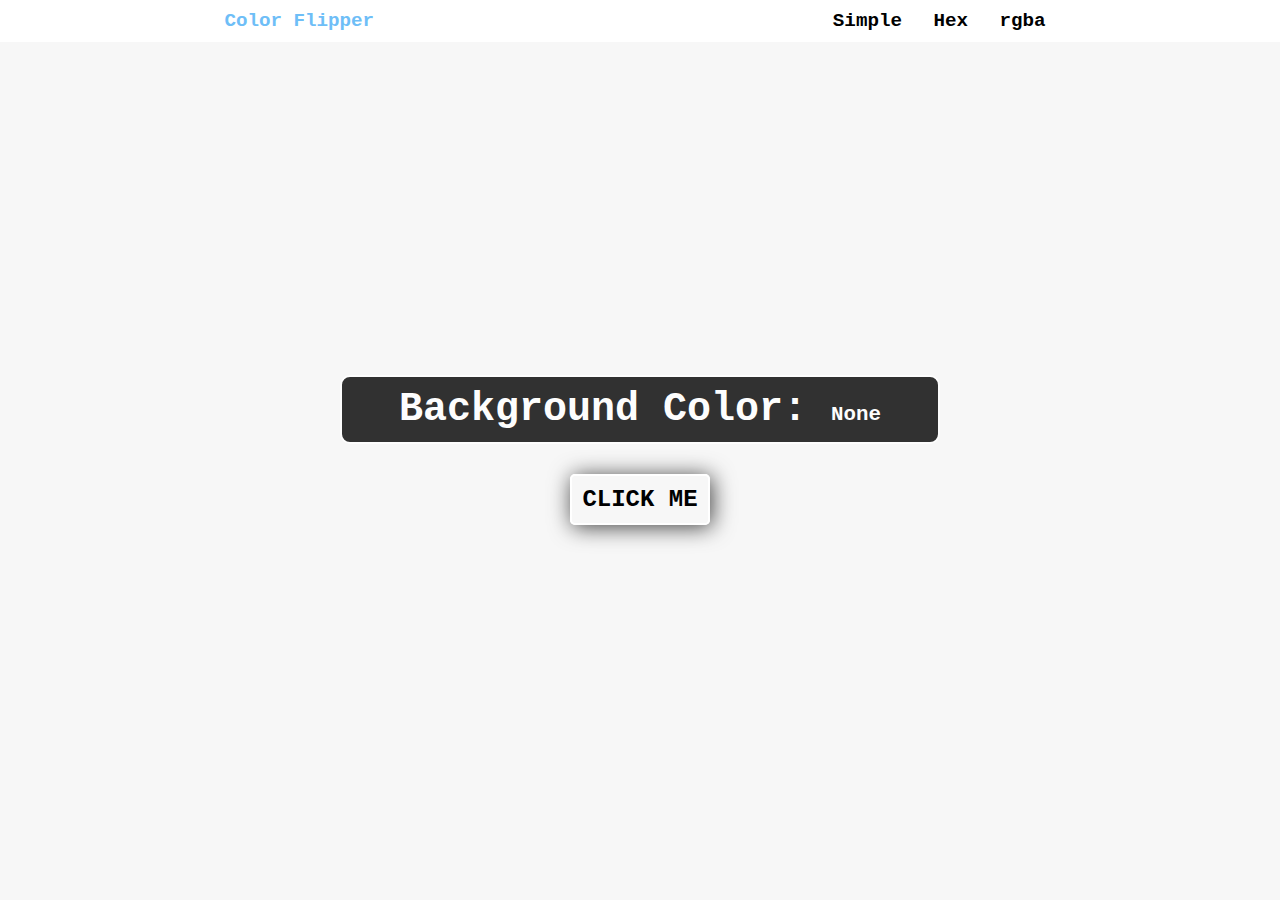
==== index.html @ 7ca21f76 "first commit" ====
<!DOCTYPE html>
<html lang="en">

<head>
    <meta charset="UTF-8">
    <meta http-equiv="X-UA-Compatible" content="IE=edge">
    <meta name="viewport" content="width=device-width, initial-scale=1.0">
    <title>Color flipper</title>
    <link rel="stylesheet" href="style.css">
</head>

<body>
    <div class="heading-container">
        <div class="color-flipper">Color Flipper</div>
        <div class="links">
            <ul>
                <li>
                    <a href="index.html">Simple</a>
                </li>
                <li>
                    <a href="hex.html">Hex</a>
                </li>
                <li>
                    <a href="rgba.html">rgba</a>
                </li>
            </ul>
        </div>
    </div>
    <div class="content-container">

        <div data-color-box class="color-box"> Background Color: <span data-color-name class="color-name">None</span></div>
        <button data-click-button>CLICK ME </button>
    </div>
    <script src="app.js"></script>
</body>

</html>
---- style.css ----
* {
    padding: 0;
    margin: 0;
    /* font-family: Arial, Helvetica, sans-serif; */
    font-family: 'Courier New', Courier, monospace;
    box-sizing: border-box;
}

body {
    background-color: rgba(247, 247, 247, 0.959);
}

.heading-container {
    display: flex;
    align-items: center;
    justify-content: space-around;
    font-size: 1.2rem;
    /* font-family: "Roboto", sans-serif; */
    font-weight: 600;
    background-color: rgb(255, 255, 255);
}

.content-container {
    position: absolute;
    top: 50%;
    left: 50%;
    transform: translate(-50%, -50%);
}

.color-flipper {
    color: hsl(205, 89%, 70%);
}

.links a {
    text-decoration: none;
    color: black;
}

.links a:focus {
    text-decoration: underline;
}

.links a:hover {
    color: blue;
}

.links ul {
    list-style: none;
}

.links li {
    display: inline-block;
    padding: 10px;
}

.content-container {
    text-align: center;
    margin: 0 20px 20px 0;
    width: 600px;
    max-width: 90%;
}

.color-box {
    border: 1px solid black;
    border-radius: 10px;
    padding: 10px 30px;
    font-size: 2.5rem;
    font-weight: 600;
    background-color: black;
    opacity: 0.8;
    color: white;
    border: 2px solid white;
}

button {
    margin-top: 30px;
    border: none;
    padding: 10px;
    font-weight: 550;
    background-color: transparent;
    border: 1px solid black;
    font-size: 1.5rem;
    border-radius: 5px;
    transition: all 0.3s;
    box-shadow: 2px 2px 22px 0px rgba(0, 0, 0, 0.75);
    border: 2px solid white;
}

button:hover {
    color: white;
    background-color: black;
    opacity: 0.5;
}

button:active {
    color: white;
    background-color: rgba(104, 88, 88, 0.637);
    transform: scale(0.9);
}

.color-name {
    font-size: 1.3rem;
}
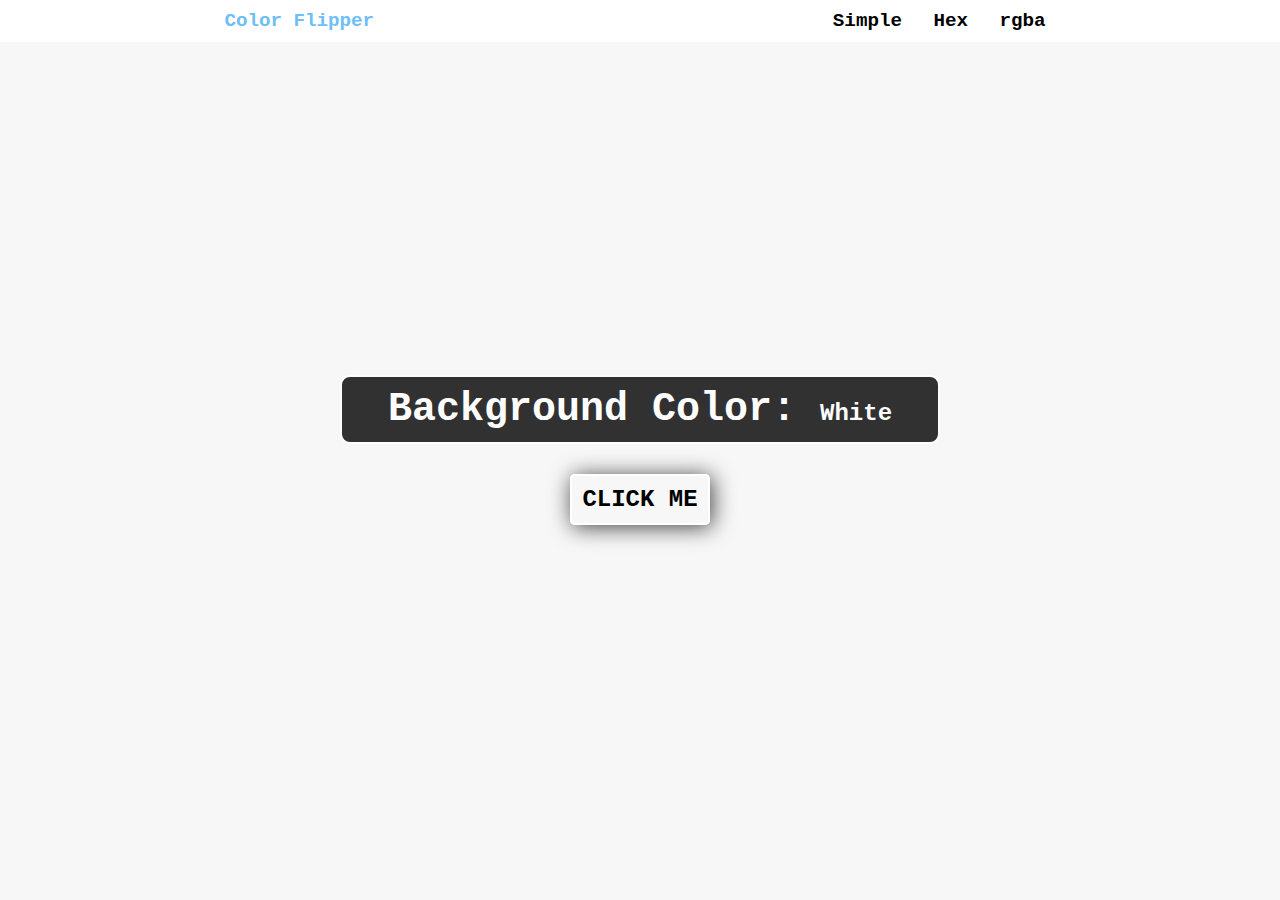
==== commit bae13bb6: "touches on styles" ====
--- a/index.html
+++ b/index.html
@@ -28,7 +28,7 @@
     </div>
     <div class="content-container">
 
-        <div data-color-box class="color-box"> Background Color: <span data-color-name class="color-name">None</span></div>
+        <div data-color-box class="color-box"> Background Color: <span data-color-name class="color-name">White</span></div>
         <button data-click-button>CLICK ME </button>
     </div>
     <script src="app.js"></script>
--- a/style.css
+++ b/style.css
@@ -36,7 +36,8 @@
     color: black;
 }
 
-.links a:focus {
+.links a:active {
+    color: red;
     text-decoration: underline;
 }
 
@@ -99,5 +100,5 @@
 }
 
 .color-name {
-    font-size: 1.3rem;
+    font-size: 1.5rem;
 }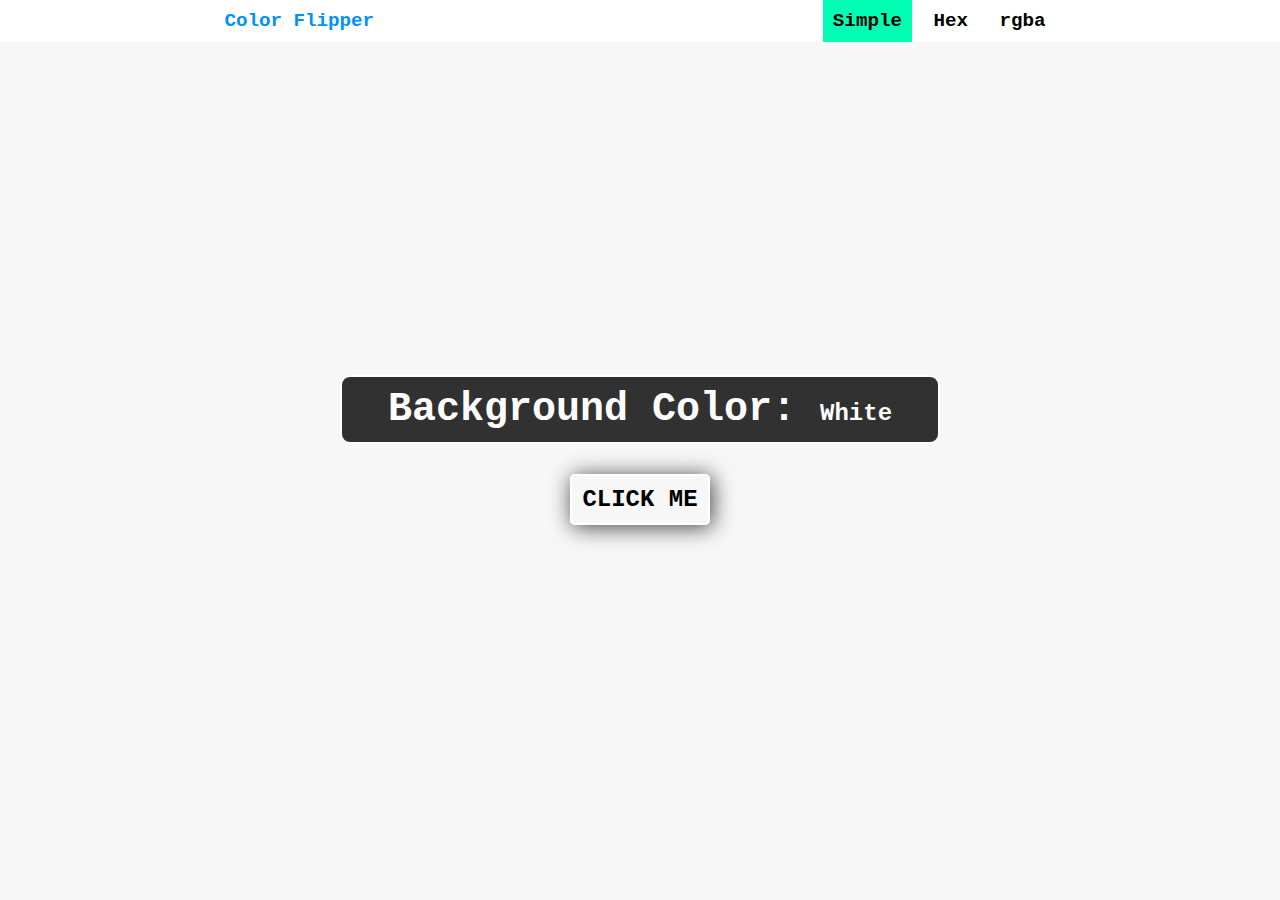
==== commit 9d018da6: "responsiveness" ====
--- a/index.html
+++ b/index.html
@@ -14,7 +14,7 @@
         <div class="color-flipper">Color Flipper</div>
         <div class="links">
             <ul>
-                <li>
+                <li style="background-color:#00feb3;">
                     <a href="index.html">Simple</a>
                 </li>
                 <li>
--- a/style.css
+++ b/style.css
@@ -1,7 +1,6 @@
 * {
     padding: 0;
     margin: 0;
-    /* font-family: Arial, Helvetica, sans-serif; */
     font-family: 'Courier New', Courier, monospace;
     box-sizing: border-box;
 }
@@ -15,7 +14,6 @@
     align-items: center;
     justify-content: space-around;
     font-size: 1.2rem;
-    /* font-family: "Roboto", sans-serif; */
     font-weight: 600;
     background-color: rgb(255, 255, 255);
 }
@@ -28,17 +26,12 @@
 }
 
 .color-flipper {
-    color: hsl(205, 89%, 70%);
+    color: hsl(205, 100%, 49%);
 }
 
 .links a {
     text-decoration: none;
     color: black;
-}
-
-.links a:active {
-    color: red;
-    text-decoration: underline;
 }
 
 .links a:hover {
@@ -101,4 +94,19 @@
 
 .color-name {
     font-size: 1.5rem;
+}
+
+@media screen and (max-width: 400px) {
+    .heading-container {
+        flex-direction: column;
+    }
+    .links {
+        display: block;
+    }
+    .color-flipper {
+        display: block;
+        background-color: rgb(92, 86, 86);
+        width: 100%;
+        text-align: center;
+    }
 }